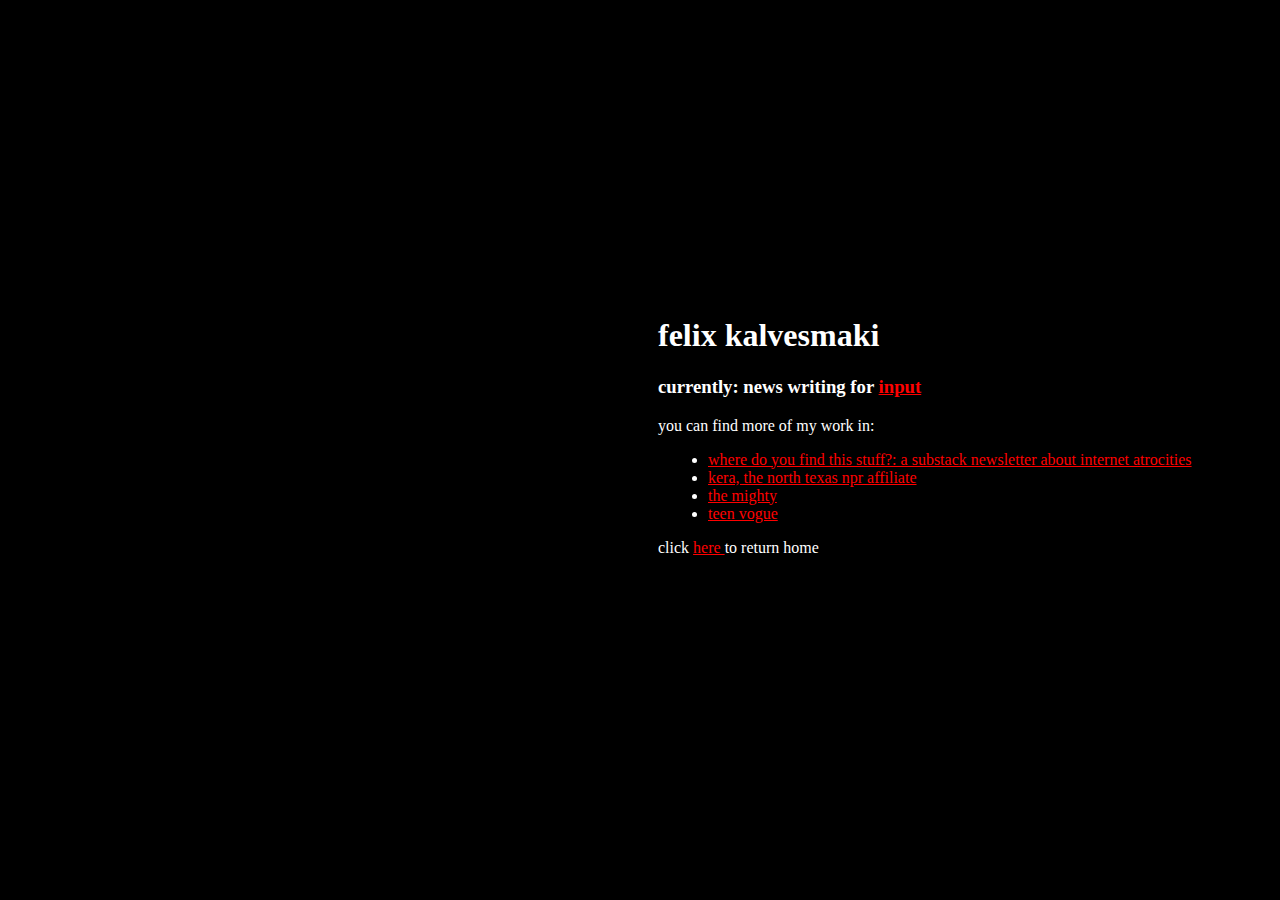
==== work.html @ 4181fee6 "Update work.html" ====
<!DOCTYPE html>
<html>
<head>
	 <link rel="stylesheet" type="text/css" href="stylesheet.css">

	<title> work </title>
	 <body style="background-color:black;">
</head>
<body>
	<font color="white">
		<br>
		<br>
		<br>
		<br>
		<br>
		<br>
		<br>
		<br>
		<br>
		<br>
		<br>
		<br>
		<br>
		<br>
		<br>
		<br>
		<h1 style="padding-left: 650px;"> felix kalvesmaki </h1>
			<h3 style="padding-left: 650px;"> currently: news writing for <a href="https://inputmag.com" target="_blank" style="color:red;">input </a> </h3>
				<p style="padding-left: 650px;"> you can find more of my work in: 
		<ul style="padding-left: 700px;">
			<li> <a href="https://www.where.substack.com" target="_blank" style="color: red;"> where do you find this stuff?: a substack newsletter about internet atrocities </a>
			<li> <a href="https://www.kera.org" target="_blank" style="color:red;"> kera, the north texas npr affiliate </a> </li>
			<li> <a href="https://www.themighty.com" target="_blank" style="color:red;"> the mighty </a> </li>
			<li> <a href="https://www.teenvogue.com" target="_blank" style="color:red;"> teen vogue </a> </li>
		</ul>
		<p style="padding-left: 650px;">click <a href="index.html" target="_blank" style="color:red;"> here </a> to return home </p>
	</font>
</body>
</html>
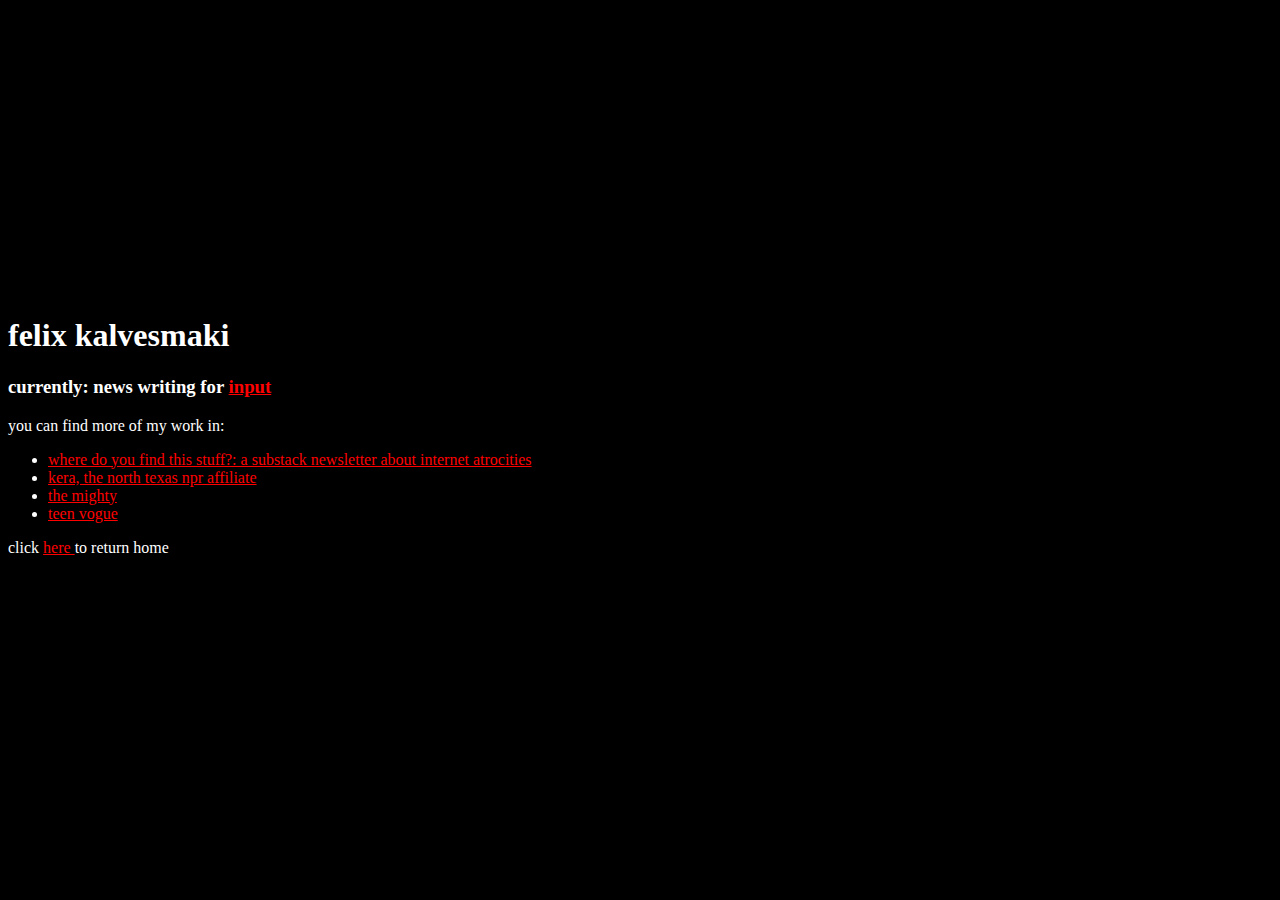
==== commit fd1dbbc7: "Update work.html" ====
--- a/work.html
+++ b/work.html
@@ -24,16 +24,16 @@
 		<br>
 		<br>
 		<br>
-		<h1 style="padding-left: 650px;"> felix kalvesmaki </h1>
-			<h3 style="padding-left: 650px;"> currently: news writing for <a href="https://inputmag.com" target="_blank" style="color:red;">input </a> </h3>
-				<p style="padding-left: 650px;"> you can find more of my work in: 
-		<ul style="padding-left: 700px;">
+		<h1> felix kalvesmaki </h1>
+			<h3> currently: news writing for <a href="https://inputmag.com" target="_blank" style="color:red;">input </a> </h3>
+				<p style> you can find more of my work in: 
+		<ul>
 			<li> <a href="https://www.where.substack.com" target="_blank" style="color: red;"> where do you find this stuff?: a substack newsletter about internet atrocities </a>
 			<li> <a href="https://www.kera.org" target="_blank" style="color:red;"> kera, the north texas npr affiliate </a> </li>
 			<li> <a href="https://www.themighty.com" target="_blank" style="color:red;"> the mighty </a> </li>
 			<li> <a href="https://www.teenvogue.com" target="_blank" style="color:red;"> teen vogue </a> </li>
 		</ul>
-		<p style="padding-left: 650px;">click <a href="index.html" target="_blank" style="color:red;"> here </a> to return home </p>
+		<p>click <a href="index.html" target="_blank" style="color:red;"> here </a> to return home </p>
 	</font>
 </body>
 </html>
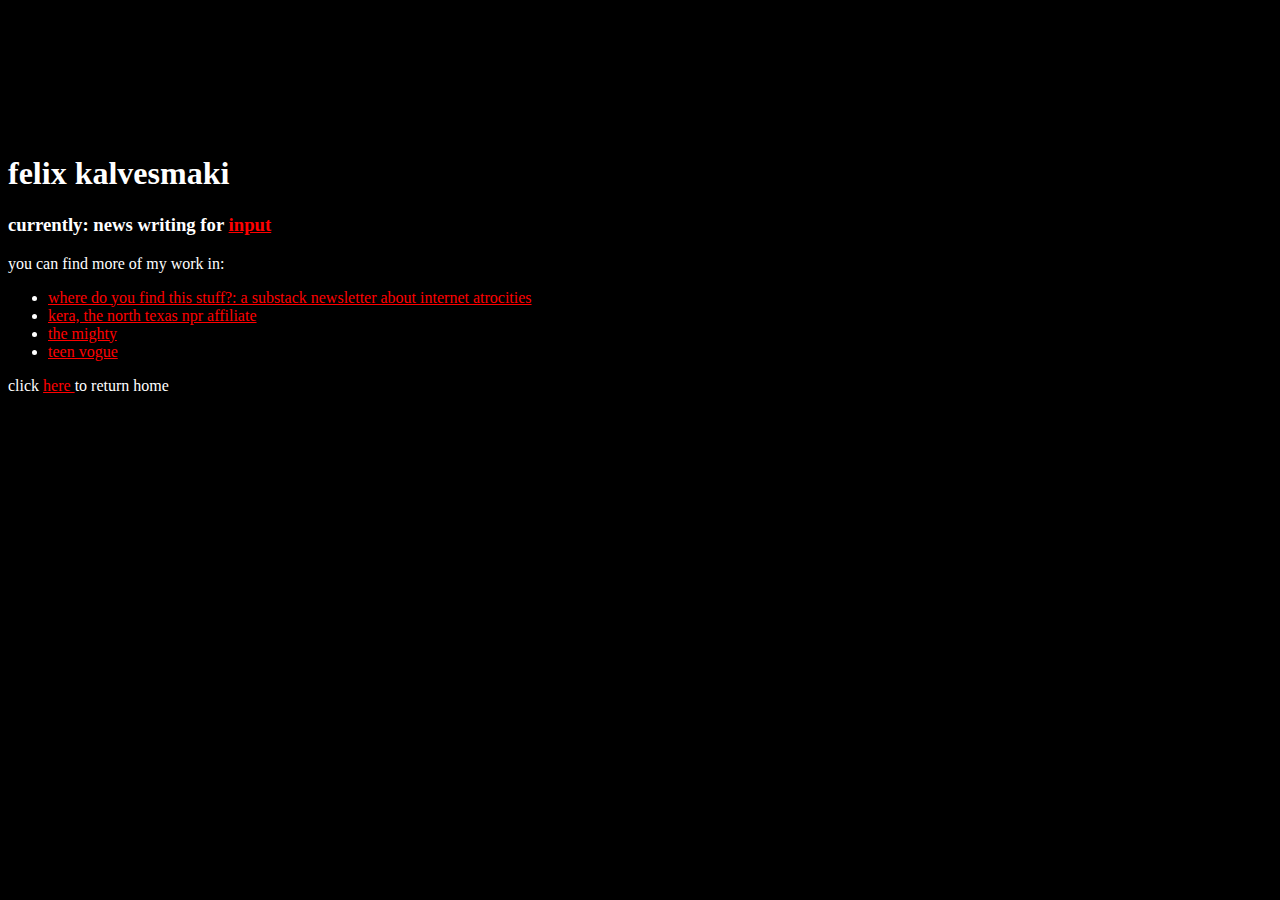
==== commit eb9cf338: "Update work.html" ====
--- a/work.html
+++ b/work.html
@@ -8,15 +8,6 @@
 </head>
 <body>
 	<font color="white">
-		<br>
-		<br>
-		<br>
-		<br>
-		<br>
-		<br>
-		<br>
-		<br>
-		<br>
 		<br>
 		<br>
 		<br>
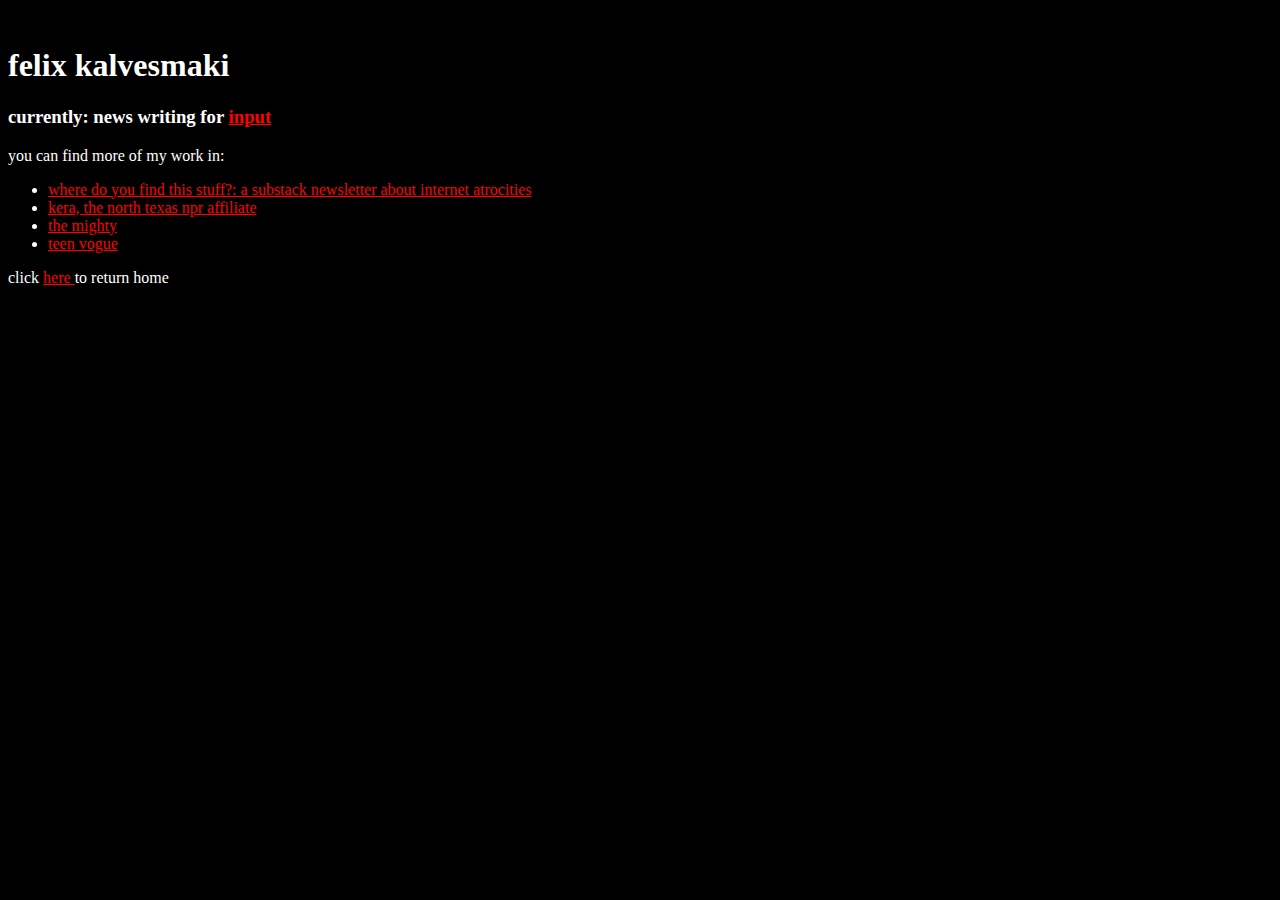
==== commit 1d127e06: "Update work.html" ====
--- a/work.html
+++ b/work.html
@@ -8,12 +8,6 @@
 </head>
 <body>
 	<font color="white">
-		<br>
-		<br>
-		<br>
-		<br>
-		<br>
-		<br>
 		<br>
 		<h1> felix kalvesmaki </h1>
 			<h3> currently: news writing for <a href="https://inputmag.com" target="_blank" style="color:red;">input </a> </h3>
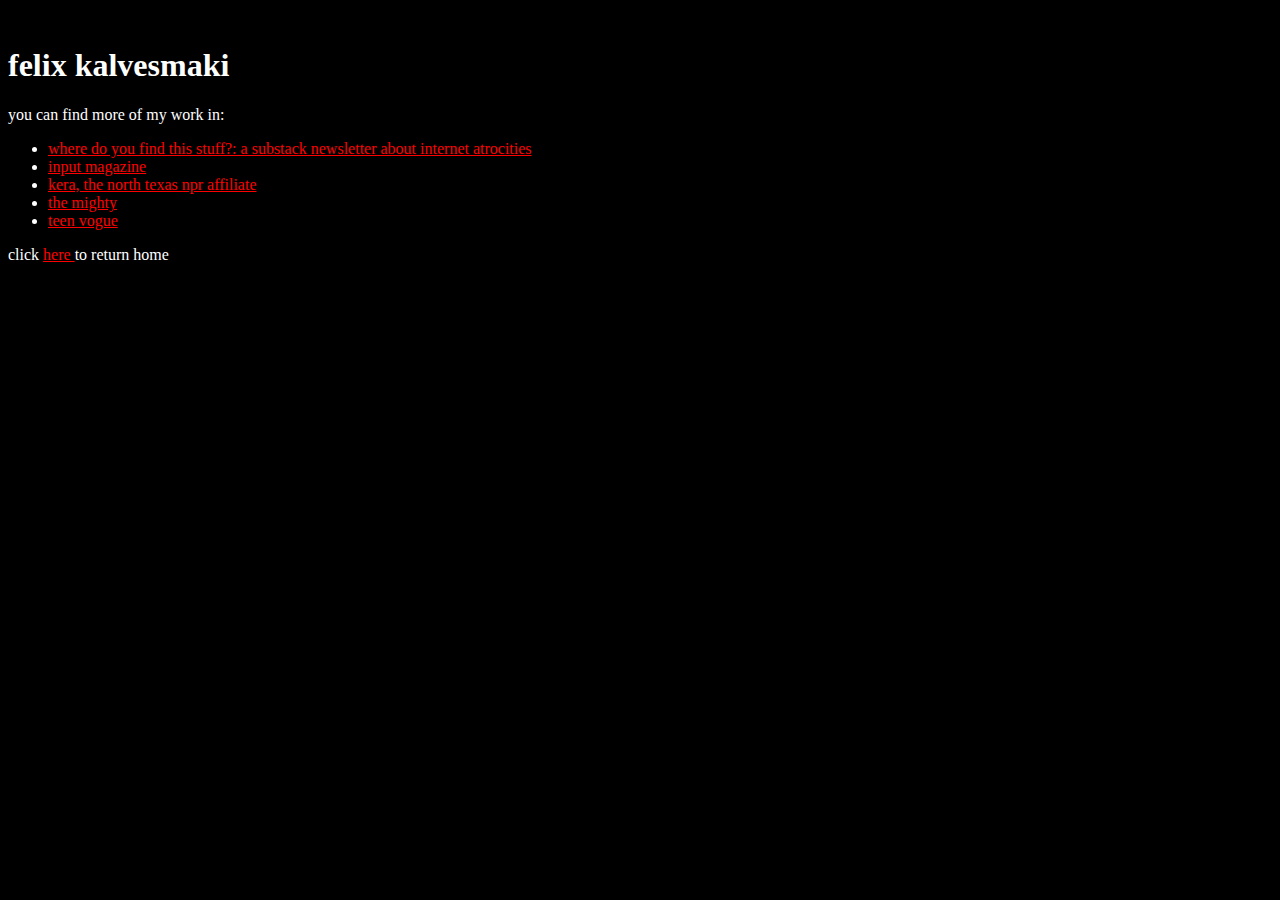
==== commit 66de1e85: "Update work.html" ====
--- a/work.html
+++ b/work.html
@@ -10,10 +10,10 @@
 	<font color="white">
 		<br>
 		<h1> felix kalvesmaki </h1>
-			<h3> currently: news writing for <a href="https://inputmag.com" target="_blank" style="color:red;">input </a> </h3>
 				<p style> you can find more of my work in: 
 		<ul>
 			<li> <a href="https://www.where.substack.com" target="_blank" style="color: red;"> where do you find this stuff?: a substack newsletter about internet atrocities </a>
+			<li> <a href="https://www.inputmag.com/profile/felix-kalvesmaki-19355736" target="_blank" style="color: red;"> input magazine </a>
 			<li> <a href="https://www.kera.org" target="_blank" style="color:red;"> kera, the north texas npr affiliate </a> </li>
 			<li> <a href="https://www.themighty.com" target="_blank" style="color:red;"> the mighty </a> </li>
 			<li> <a href="https://www.teenvogue.com" target="_blank" style="color:red;"> teen vogue </a> </li>
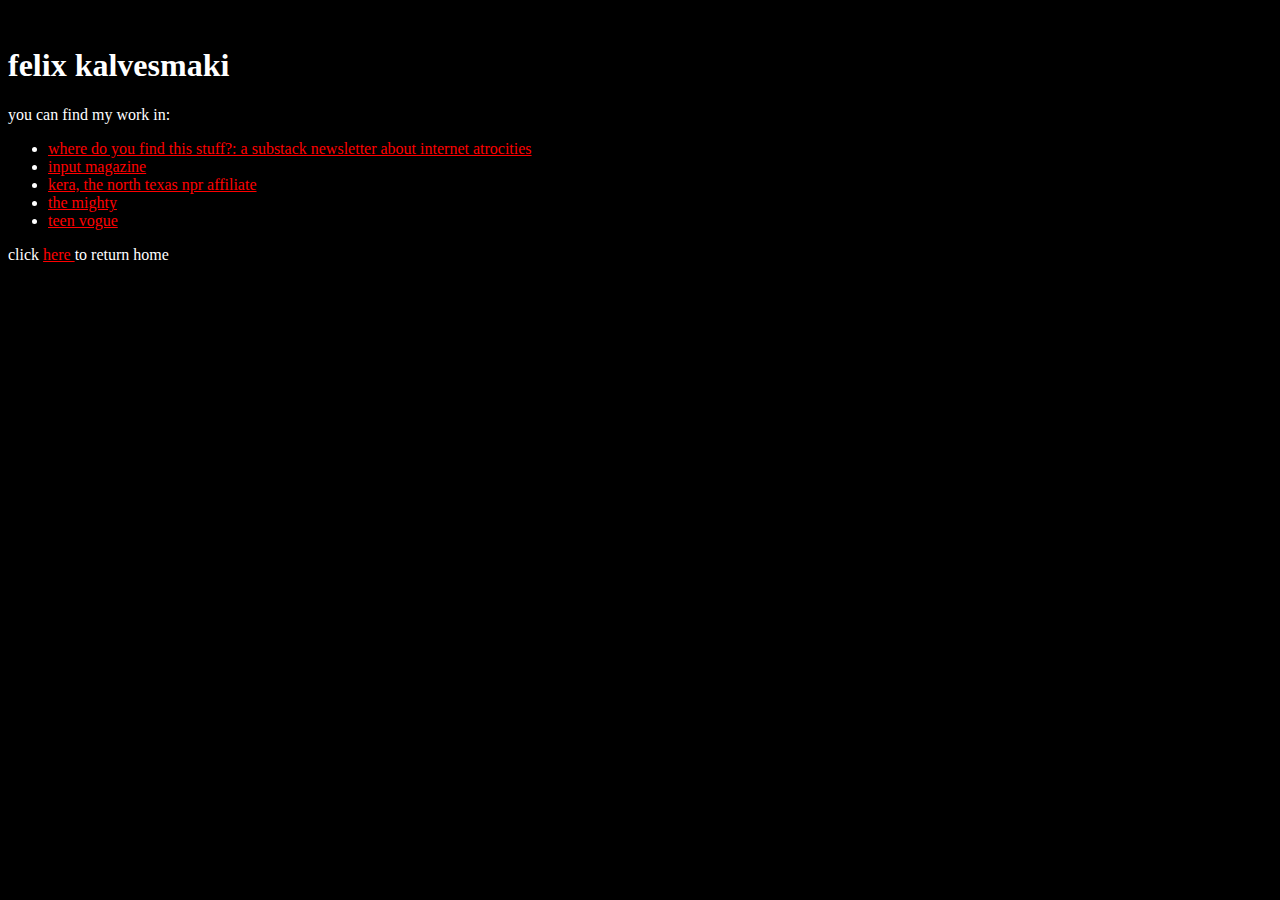
==== commit 6b375a37: "Update work.html" ====
--- a/work.html
+++ b/work.html
@@ -10,7 +10,7 @@
 	<font color="white">
 		<br>
 		<h1> felix kalvesmaki </h1>
-				<p style> you can find more of my work in: 
+				<p style> you can find my work in: 
 		<ul>
 			<li> <a href="https://www.where.substack.com" target="_blank" style="color: red;"> where do you find this stuff?: a substack newsletter about internet atrocities </a>
 			<li> <a href="https://www.inputmag.com/profile/felix-kalvesmaki-19355736" target="_blank" style="color: red;"> input magazine </a>
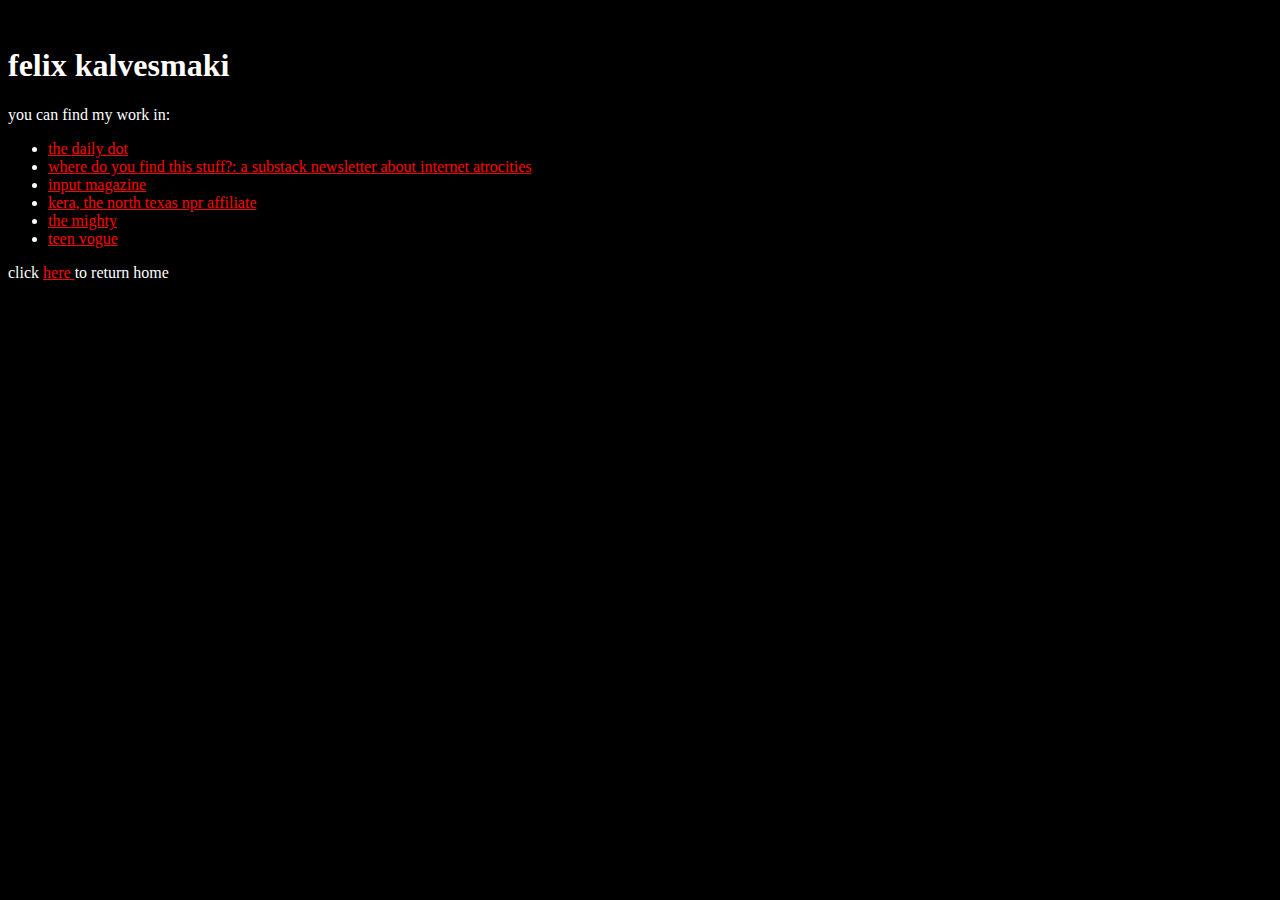
==== commit 70ac9114: "Update work.html" ====
--- a/work.html
+++ b/work.html
@@ -12,6 +12,7 @@
 		<h1> felix kalvesmaki </h1>
 				<p style> you can find my work in: 
 		<ul>
+			<li> <a href="https://www.dailydot.com/author/felixkalvesmaki/" target="_blank" style="color: red;"> the daily dot </a>
 			<li> <a href="https://www.where.substack.com" target="_blank" style="color: red;"> where do you find this stuff?: a substack newsletter about internet atrocities </a>
 			<li> <a href="https://www.inputmag.com/profile/felix-kalvesmaki-19355736" target="_blank" style="color: red;"> input magazine </a>
 			<li> <a href="https://www.kera.org" target="_blank" style="color:red;"> kera, the north texas npr affiliate </a> </li>
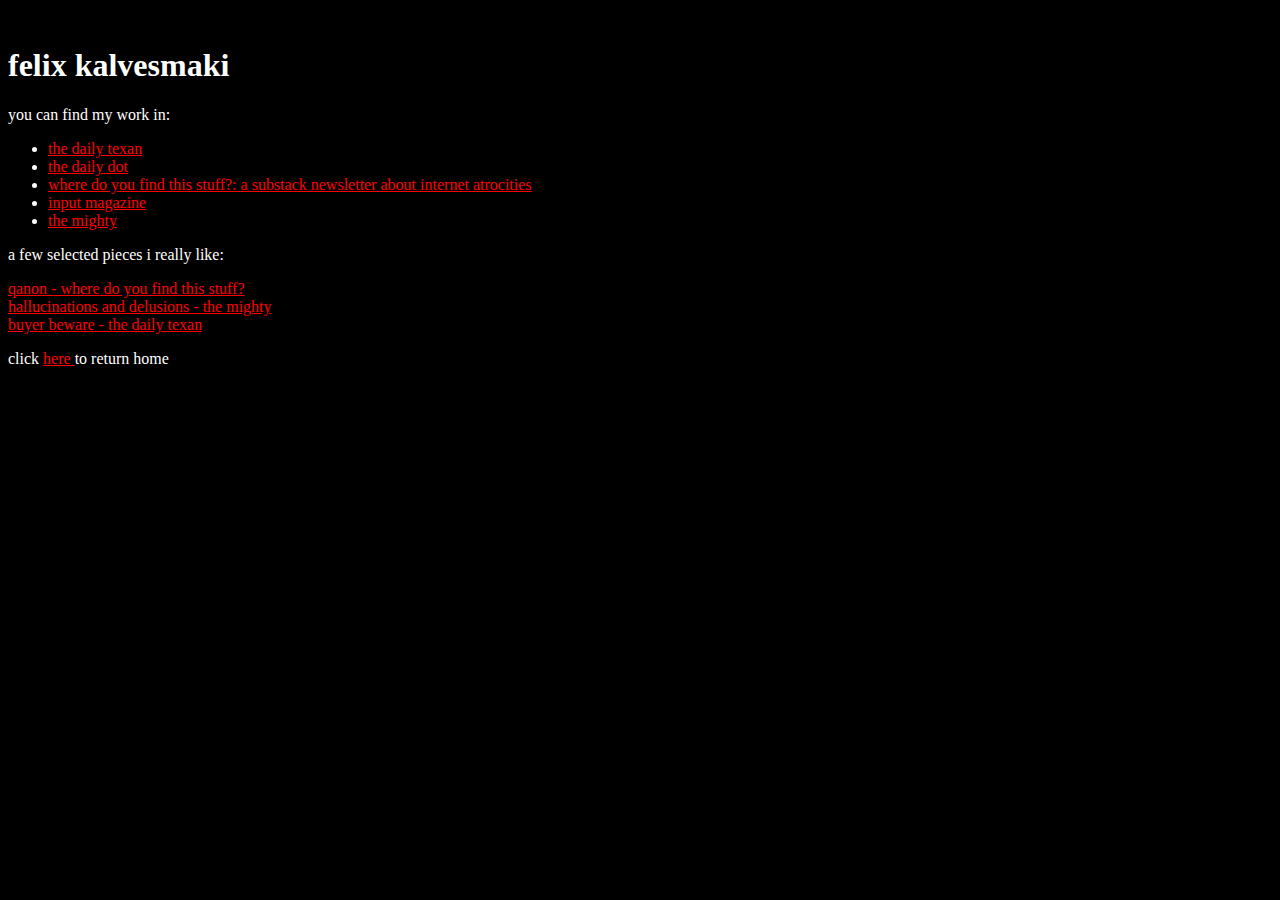
==== commit c31a5ef7: "Update work.html" ====
--- a/work.html
+++ b/work.html
@@ -12,13 +12,19 @@
 		<h1> felix kalvesmaki </h1>
 				<p style> you can find my work in: 
 		<ul>
+			<li> <a href="https://thedailytexan.com/author/felix-kalvesmaki" target="_blank" style="color: red;"> the daily texan </a> </li>
 			<li> <a href="https://www.dailydot.com/author/felixkalvesmaki/" target="_blank" style="color: red;"> the daily dot </a>
 			<li> <a href="https://www.where.substack.com" target="_blank" style="color: red;"> where do you find this stuff?: a substack newsletter about internet atrocities </a>
 			<li> <a href="https://www.inputmag.com/profile/felix-kalvesmaki-19355736" target="_blank" style="color: red;"> input magazine </a>
-			<li> <a href="https://www.kera.org" target="_blank" style="color:red;"> kera, the north texas npr affiliate </a> </li>
 			<li> <a href="https://www.themighty.com" target="_blank" style="color:red;"> the mighty </a> </li>
-			<li> <a href="https://www.teenvogue.com" target="_blank" style="color:red;"> teen vogue </a> </li>
 		</ul>
+				
+				<p> a few selected pieces i really like: </p>
+		
+		<li> <a href="https://where.substack.com/p/in-2019-how-does-a-conspiracy-theory" target="_blank" style="color: red;"> qanon - where do you find this stuff? </a> </li>
+		<li> <a href="https://themighty.com/2019/05/hallucinations-delusions-types-psychosis-bipolar-schizophrenia/" target="_blank" style="color: red;"> hallucinations and delusions - the mighty </a> </li>
+		<li> <a href="https://thedailytexan.com/school-officials-incoming-students-warn-against-using-Reddit-forums-for-admissions-help" target="_blank" style="color: red;"> buyer beware - the daily texan </a> </li>
+
 		<p>click <a href="index.html" target="_blank" style="color:red;"> here </a> to return home </p>
 	</font>
 </body>
